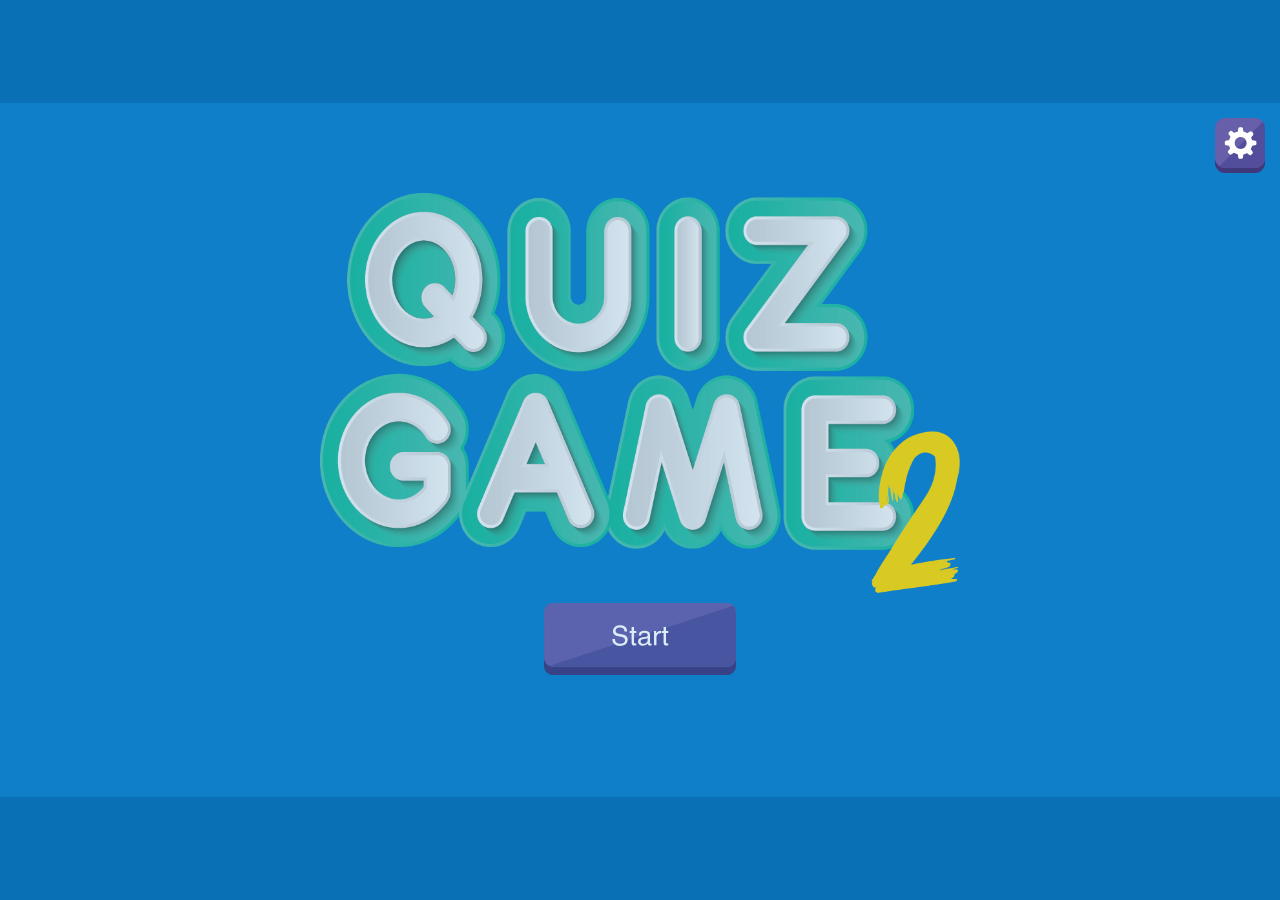
==== index.html @ c89c0999 "code styling" ====
<!DOCTYPE html>
<!--[if lt IE 7]>      <html class="no-js lt-ie9 lt-ie8 lt-ie7"> <![endif]-->
<!--[if IE 7]>         <html class="no-js lt-ie9 lt-ie8"> <![endif]-->
<!--[if IE 8]>         <html class="no-js lt-ie9"> <![endif]-->
<!--[if gt IE 8]><!-->
<html class="no-js">
  <!--<![endif]-->
  <head>
    <meta charset="utf-8" />
    <meta http-equiv="X-UA-Compatible" content="IE=edge" />
    <title>Quiz Game 2</title>

    <meta name="Title" content="Quiz Game 2" />
    <meta
      name="description"
      content="Quiz Game 2 is a HTML5 game with free general knowledge quiz questions and multiple choice answers, it is rebuild without canvas which can support responsive for landscape and portrait layout, and include the new fill in the blank and video question."
    />
    <meta
      name="keywords"
      content="quiz, game, multiple, knowledge, questions, choice, answers, layout, input, fill, blank, landscape, portrait"
    />

    <!-- for Facebook -->
    <meta property="og:title" content="Quiz Game 2" />
    <meta property="og:site_name" content="Quiz Game 2" />
    <meta
      property="og:image"
      content="http://demonisblack.com/code/2017/quizgame2/game/share.jpg"
    />
    <meta
      property="og:url"
      content="http://demonisblack.com/code/2017/quizgame2/game/"
    />
    <meta
      property="og:description"
      content="Quiz Game 2 is a HTML5 game with free general knowledge quiz questions and multiple choice answers, it is rebuild without canvas which can support responsive for landscape and portrait layout, and include the new fill in the blank and video question."
    />

    <!-- for Twitter -->
    <meta name="twitter:title" content="Quiz Game 2" />
    <meta
      name="twitter:description"
      content="Quiz Game 2 is a HTML5 game with free general knowledge quiz questions and multiple choice answers, it is rebuild without canvas which can support responsive for landscape and portrait layout, and include the new fill in the blank and video question."
    />
    <meta
      name="twitter:image"
      content="http://demonisblack.com/code/2017/quizgame2/game/share.jpg"
    />

    <meta
      name="viewport"
      content="width=device-width, initial-scale=1, user-scalable=no"
    />
    <script>
      if (navigator.userAgent.match(/IEMobile\/10\.0/)) {
        var msViewportStyle = document.createElement("style");
        msViewportStyle.appendChild(
          document.createTextNode("@-ms-viewport{width:device-width}")
        );
        document.getElementsByTagName("head")[0].appendChild(msViewportStyle);
      }
    </script>

    <link rel="shortcut icon" href="icon.ico" type="image/x-icon" />
    <link rel="stylesheet" href="css/normalize.css" />
    <link
      href="https://fonts.googleapis.com/css?family=Raleway"
      rel="stylesheet"
    />
    <link rel="stylesheet" href="css/main.css" />
    <script src="js/vendor/modernizr-2.6.2.min.js"></script>
  </head>
  <body>
    <!-- PERCENT LOADER START-->
    <div id="mainLoader">
      <img src="assets/loader.png" /><br /><span>0</span>
    </div>
    <!-- PERCENT LOADER END-->

    <!-- ROTATE INSTRUCTION START-->
    <div id="rotateHolder">
      <div class="mobileRotate">
        <div class="rotateDesc">
          <div class="rotateImg rotatePortrait">
            <img src="assets/rotate.png" />
          </div>
          <span></span>
        </div>
      </div>
    </div>
    <!-- ROTATE INSTRUCTION END-->

    <!-- CONTENT START-->
    <div id="mainHolder">
      <div id="option" class="fitImg">
        <div id="buttonOption" class="buttonClick buttonIcon buttonOptionOff">
          <img
            class="optionOff"
            alt="Close"
            src="assets/button_option_close.svg"
          /><img class="optionOn" alt="Option" src="assets/button_option.svg" />
        </div>
        <div id="optionList" style="display: none;">
          <div
            id="buttonFullscreen"
            class="buttonClick buttonIcon buttonFullscreen"
          >
            <img alt="Fullscreen" src="assets/button_fullscreen.svg" />
          </div>
          <div
            id="buttonSound"
            class="buttonClick buttonIcon buttonSound buttonSoundOn"
          >
            <img
              class="soundOff"
              alt="Sound Off"
              src="assets/button_sound_off.svg"
            /><img
              class="soundOn"
              alt="Sound On"
              src="assets/button_sound_on.svg"
            />
          </div>
          <div id="buttonExit" class="buttonClick buttonIcon buttonExit">
            <img alt="Exit" src="assets/button_exit.svg" />
          </div>
        </div>
      </div>

      <div id="logoHolder">
        <div class="mainContent fitImg">
          <div class="logo"><img src="assets/logo.png" /></div>
          <div class="preloadText fontPreload resizeFont"></div>
          <div id="buttonStart" class="startImg buttonClick">
            <img alt="Start" src="assets/button_start.svg" />
          </div>
        </div>
      </div>

      <div id="confirmHolder" class="overlayBg">
        <div class="confirmContent">
          <div
            class="message fontMessage resizeFont ignorePadding"
            data-fontSize="30"
            data-lineHeight="30"
          >
            Are you sure you want to quit the game?
          </div>
          <div id="buttonOk" class="okImg buttonClick fitImg">
            <img alt="Ok" src="assets/button_ok.svg" />
          </div>
          <div id="buttonCancel" class="cancelImg buttonClick fitImg">
            <img alt="Cancel" src="assets/button_cancel.svg" />
          </div>
        </div>
      </div>

      <div id="categoryHolder">
        <div class="categoryContent fitImg">
          <div id="buttonNextCat" class="nextImg buttonClick fitImg">
            <img alt="Next" src="assets/button_next.svg" />
          </div>
          <div id="buttonPrevCat" class="prevImg buttonClick fitImg">
            <img alt="Previous" src="assets/button_prev.svg" />
          </div>
          <ul id="categoryList"></ul>
        </div>
      </div>

      <div id="gameHolder">
        <div id="gameStatus" class="fitImg">
          <div class="gameTotal fontStatus">
            <div
              class="gameQuestionStatus resizeFont"
              data-fontSize="30"
              data-lineHeight="30"
            >
              1/18
            </div>
            <img
              class="soundOn"
              alt="Questions"
              src="assets/item_question.svg"
            />
          </div>
          <div class="gameTimer fontStatus">
            <div
              class="gameTimerStatus resizeFont"
              data-fontSize="30"
              data-lineHeight="30"
            >
              35
            </div>
            <img class="soundOn" alt="Timer" src="assets/item_timer.svg" />
          </div>
        </div>

        <div id="questionLoaderHolder"></div>

        <div id="questionHolder">
          <div class="questionText fontQuestion">
            How much is 150% of 50<br />How much is 150% of 50
          </div>
        </div>

        <div id="questionResultHolder">
          <div id="explanationHolder"></div>
          <div class="questionResultText fontCorrectWrong"></div>
          <div
            id="buttonNextQues"
            class="nextImg fontCorrectWrong buttonClick fitImg"
          >
            <img src="assets/button_next.svg" />
          </div>
          <div
            id="buttonPreviewQues"
            class="previewImg fontCorrectWrong buttonClick fitImg"
          >
            <img src="assets/button_preview.svg" />
          </div>
        </div>
      </div>

      <div id="resultHolder">
        <div class="resultExtra overlayBg fitImg">
          <div class="submitContent">
            <div
              class="fontSubmitTitle resizeFont submitTitle"
              data-fontSize="50"
              data-lineHeight="50"
            ></div>
            <div class="fontLabel label resizeFont">Name:</div>
            <input
              id="uName"
              name="uName"
              type="text"
              class="fontInput resizeFont"
            />
            <div class="fontLabel label resizeFont">Email:</div>
            <input
              id="uEmail"
              name="uEmail"
              type="text"
              class="fontInput resizeFont"
            />
            <div class="action">
              <div id="buttonSubmit" class="buttonSubmit buttonClick">
                <img alt="Submit" src="assets/button_submit.svg" />
              </div>
              <div
                id="buttonCancelSubmit"
                class="buttonCancelSubmit buttonClick"
              >
                <img alt="Cancel" src="assets/button_cancel.svg" />
              </div>
            </div>
          </div>
          <div class="scoreContent">
            <div
              class="fontScoreTitle resizeFont scoreTitle"
              data-fontSize="50"
              data-lineHeight="50"
            ></div>
            <ul class="scoreList"></ul>
            <div id="buttonScorePrev" class="buttonScorePrev buttonClick">
              <img alt="Prev" src="assets/button_score_prev.svg" />
            </div>
            <div id="buttonBack" class="buttonBack buttonClick">
              <img alt="Back" src="assets/button_back.svg" />
            </div>
            <div id="buttonScoreNext" class="buttonScoreNext buttonClick">
              <img alt="Next" src="assets/button_score_next.svg" />
            </div>
          </div>
        </div>

        <div class="resultContent fitImg">
          <div class="itemWinnerCup"><img src="assets/item_cup.svg" /></div>

          <div
            id="resultScore"
            class="fontResultScore fontScore resizeFont"
            data-fontSize="50"
            data-lineHeight="50"
          >
            100
          </div>
          <div class="option singleOption">
            <ul>
              <li id="buttonReplay" class="buttonClick fitImg">
                <img alt="Replay" src="assets/button_replay.svg" />
              </li>
              <li id="buttonSave" class="buttonClick fitImg">
                <img alt="Save" src="assets/button_save.svg" />
              </li>
              <li id="buttonScore" class="buttonClick fitImg">
                <img alt="Scoreboard" src="assets/button_score.svg" />
              </li>
            </ul>
          </div>
          <div id="shareOption" class="share">
            <div
              class="fontShare resizeFont"
              data-fontSize="30"
              data-lineHeight="30"
            >
              Share you score
            </div>
            <ul>
              <li id="buttonFacebook" class="buttonClick fitImg">
                <img alt="Facebook" src="assets/button_facebook.svg" />
              </li>
              <li id="buttonTwitter" class="buttonClick fitImg">
                <img alt="Twitter" src="assets/button_twitter.svg" />
              </li>
              <li id="buttonWhatsapp" class="buttonClick fitImg">
                <img alt="Google" src="assets/button_whatsapp.svg" />
              </li>
            </ul>
          </div>
        </div>
      </div>
    </div>
    <!-- CONTENT END-->

    <script src="//ajax.googleapis.com/ajax/libs/jquery/1.12.4/jquery.min.js"></script>
    <script>
      window.jQuery ||
        document.write(
          '<script src="js/vendor/jquery-1.12.4.min.js"><\/script>'
        );
    </script>
    <script src="//ajax.googleapis.com/ajax/libs/jqueryui/1.12.1/jquery-ui.min.js"></script>
    <script>
      window.jQuery ||
        document.write('<script src="js/vendor/jquery-ui.min.js"><\/script>');
    </script>

    <script src="js/vendor/jquery.ui.touch-punch.min.js"></script>
    <script src="js/vendor/detectmobilebrowser.js"></script>
    <script src="js/vendor/createjs-2015.11.26.min.js"></script>
    <script src="js/vendor/TweenMax.min.js"></script>

    <script src="js/plugins.js"></script>
    <script src="js/sound.js"></script>
    <script src="js/score.js"></script>
    <script src="js/game.js"></script>
    <script src="js/mobile.js"></script>
    <script src="js/main.js"></script>
    <script src="js/loader.js"></script>
    <script src="js/init.js"></script>
  </body>

  <script
    async
    src="https://www.googletagmanager.com/gtag/js?id=UA-86567323-39"
  ></script>
  <script>
    window.dataLayer = window.dataLayer || [];
    function gtag() {
      dataLayer.push(arguments);
    }
    gtag("js", new Date());

    gtag("config", "UA-86567323-13");
  </script>
</html>
---- css/main.css ----
/* ==========================================================================
   Base styles: opinionated defaults
   ========================================================================== */
html,
button,
input,
select,
textarea {
  color: #222;
}
html {
  font-size: 1em;
  line-height: 1.4;
}
/*
 * Remove text-shadow in selection highlight: h5bp.com/i
 * These selection rule sets have to be separate.
 * Customize the background color to match your design.
 */
::-moz-selection {
  background: #b3d4fc;
  text-shadow: none;
}
::selection {
  background: #b3d4fc;
  text-shadow: none;
}
/*
 * A better looking default horizontal rule
 */
hr {
  display: block;
  height: 1px;
  border: 0;
  border-top: 1px solid #ccc;
  margin: 1em 0;
  padding: 0;
}
/*
 * Remove the gap between images, videos, audio and canvas and the bottom of
 * their containers: h5bp.com/i/440
 */
audio,
canvas,
img,
video {
  vertical-align: middle;
}
/*
 * Remove default fieldset styles.
 */
fieldset {
  border: 0;
  margin: 0;
  padding: 0;
}
/*
 * Allow only vertical resizing of textareas.
 */
textarea {
  resize: vertical;
}

/* ==========================================================================
   Main styles
   ========================================================================== */

@font-face {
  font-family: "alcubierreregular";
  src: url("fonts/alcubierre-webfont.woff2") format("woff2"),
    url("fonts/alcubierre-webfont.woff") format("woff");
  font-weight: normal;
  font-style: normal;
}

html {
  -webkit-tap-highlight-color: rgba(0, 0, 0, 0);
  -webkit-user-select: none;
  -webkit-touch-callout: none;
  background: #0970b5;
}

/*-- Percent Loader -- */
#mainLoader {
  position: absolute;
  z-index: 5;
  display: none;
  font-size: 30px;
  line-height: 30px;
  color: #fff;
  text-align: center;
  width: 100%;
  font-family: "alcubierreregular";
}

/*-- Mobile Rotate Instruction -- */
#rotateHolder {
  position: absolute;
  width: 100%;
  height: 100%;
  background-color: #0970b5;
  z-index: 1000;
  display: none;
}
.mobileRotate {
  width: 200px;
  height: auto;
  position: absolute;
  text-align: center;
  top: 45%;
  left: calc(50% - 100px);
}
.rotateImg {
  margin-bottom: 10px;
}
.rotateDesc {
  color: #fff;
  font-size: 20px;
  line-height: 20px;
  font-family: "alcubierreregular";
}
.rotatePortrait {
  animation: spinPortrait 0.5s linear infinite;
}
.rotateLandscape {
  animation: spinLandscape 0.5s linear infinite;
}

@keyframes spinPortrait {
  0% {
    transform: rotate(-90deg);
  }
  50% {
    transform: rotate(0deg);
  }
  100% {
    transform: rotate(0deg);
  }
}

@keyframes spinLandscape {
  50% {
    transform: rotate(90deg);
  }
  100% {
    transform: rotate(90deg);
  }
}

/*-- Content Wrapper -- */
#mainHolder {
  position: relative;
  width: 100%;
  height: 100%;
  display: none;
  background: #107fc9;
}
#option {
  position: absolute;
  right: 0;
  z-index: 5;
  margin: 15px;
}
.buttonFullscreen,
.buttonSound,
.buttonExit {
  margin: 5px 0px;
}
.buttonSoundOn .soundOff {
  display: block;
}
.buttonSoundOn .soundOn {
  display: none;
}
.buttonSoundOff .soundOn {
  display: block;
}
.buttonSoundOff .soundOff {
  display: none;
}

.buttonOptionOn .optionOff {
  display: block;
}
.buttonOptionOn .optionOn {
  display: none;
}
.buttonOptionOff .optionOn {
  display: block;
}
.buttonOptionOff .optionOff {
  display: none;
}

.buttonIcon {
  width: 100%;
}
.fontLoader {
  font-family: "alcubierreregular";
  font-size: 25px;
  line-height: 25px;
  color: #fff;
}

/*-- Logo Wrapper -- */
#logoHolder {
  display: table;
  position: absolute;
  height: 100%;
  width: 100%;
  color: #fff;
  text-align: center;
}
.logo {
  width: 50%;
  margin: auto;
  padding-top: 7%;
}
#logoHolder .preloadText {
  margin-top: 10px;
}
#logoHolder .startImg {
  width: 15%;
  margin: auto;
  margin-top: 10px;
}

/*-- Confirm Wrapper -- */
#confirmHolder {
  width: 100%;
  height: 100%;
  margin: auto;
  position: absolute;
  overflow: hidden;
  z-index: 1000;
}
.confirmContent .message {
  position: absolute;
  background: #107fc9;
  width: 50%;
  height: 30%;
  left: 25%;
  top: 30%;
  text-align: center;
  -webkit-border-radius: 20px;
  -moz-border-radius: 20px;
  border-radius: 20px;
  color: #fff;
  padding: 5% 10%;
}
.confirmContent .okImg {
  position: absolute;
  width: 20%;
  top: 63%;
  left: 29%;
}
.confirmContent .cancelImg {
  position: absolute;
  width: 20%;
  top: 63%;
  right: 29%;
}
.overlayBg {
  background: url(../assets/bg_pixel.png) repeat;
}

/*-- Category Wrapper -- */
#questionLoaderHolder {
  width: 100%;
  height: 100%;
  margin: auto;
  position: relative;
  overflow: hidden;
  background: url(../assets/ajax-loader.gif) center no-repeat;
}

/*-- Category Wrapper -- */
#categoryHolder {
  width: 100%;
  height: 100%;
  margin: auto;
  position: relative;
  overflow: hidden;
}
.categoryContent ul {
  list-style: none;
  padding: 0;
  margin: 0;
  color: #fff;
  width: 80%;
  margin: auto;
  padding-top: 5%;
}
.categoryContent li {
  width: 29%;
  float: left;
  margin: 0 2%;
}
.categoryContent .categoryTitle {
  padding: 5%;
  text-align: center;
}
.categoryContent .nextImg {
  position: absolute;
  width: 5%;
  top: 75%;
  right: 44%;
}
.categoryContent .prevImg {
  position: absolute;
  width: 5%;
  top: 75%;
  left: 44%;
}

/*-- Question Wrapper -- */
#gameHolder {
  width: 100%;
  height: 100%;
  margin: auto;
  position: relative;
  overflow: hidden;
}
#gameStatus {
  position: absolute;
  top: 0;
  left: 0;
  margin: 15px;
  width: 100%;
  height: 100%;
}
#gameStatus .gameTotal {
  position: absolute;
  top: 0;
  left: 0;
  width: 9%;
}
#gameStatus .gameTimer {
  position: absolute;
  top: 0;
  left: 41%;
  width: 15%;
  text-align: center;
}
.gameQuestionStatus {
  position: absolute;
  top: 18%;
  text-align: center;
  color: #524e9a;
  width: 100%;
}
.gameTimerStatus {
  position: absolute;
  top: 18%;
  text-align: center;
  color: #524e9a;
  width: 100%;
  left: 18%;
}

#questionHolder {
  position: relative;
  width: 100%;
  height: 100%;
}
#questionHolder .question {
  position: absolute;
  width: 100%;
  white-space: pre-line;
}
#bgHolder {
  position: absolute;
  width: 100%;
  height: 100%;
}
#bgHolder .background {
  position: absolute;
  width: 100%;
}
#videoHolder {
  position: absolute;
}
#answerHolder {
  position: absolute;
  width: 100%;
  height: 100%;
}
#answerHolder .answer {
  position: absolute;
  width: 100%;
  white-space: pre-line;
}
#answerHolder .drop,
#answerHolder .dropLabel {
  position: absolute;
  width: 100%;
  white-space: pre-line;
}
#answerHolder .answerFocus {
  z-index: 100;
}
#inputHolder {
  position: absolute;
  width: 100%;
  height: 100%;
}
#inputHolder .input {
  position: absolute;
  width: 100%;
}
#inputHolder input {
  border: none;
  -webkit-box-sizing: border-box; /* Safari/Chrome, other WebKit */
  -moz-box-sizing: border-box; /* Firefox, other Gecko */
  box-sizing: border-box; /* Opera/IE 8+ */
}
#groupHolder {
  position: absolute;
  width: 100%;
  height: 100%;
}
#groupHolder .groupDrop,
#groupHolder .groupDropLabel {
  position: absolute;
  width: 100%;
  white-space: pre-line;
}

#questionResultHolder {
  position: relative;
  width: 100%;
  height: 100%;
}
.questionResultText,
.nextImg,
.previewImg {
  position: absolute;
}
#questionResultHolder .nextImg {
  top: 65%;
  width: 6%;
  left: 52%;
}
#questionResultHolder .previewImg {
  top: 65%;
  width: 6%;
  left: 44%;
}
#explanationHolder {
  position: absolute;
  width: 100%;
  height: 100%;
}
#explanationHolder .explanation {
  position: absolute;
  width: 100%;
}

/*-- Result Wrapper -- */
#resultHolder {
  display: table;
  position: absolute;
  height: 100%;
  width: 100%;
}
.resultContent {
  width: 40%;
  margin: auto;
  text-align: center;
  color: #fff;
}
.itemWinnerCup {
  width: 50%;
  margin: auto;
  padding-top: 20%;
}
.share {
  margin-top: 5%;
}
.share ul {
  list-style: none;
  margin: 0;
  padding: 0;
  margin-top: 10px;
}
.share li {
  width: 13%;
  margin: 0 3px;
  display: inline-block;
}
.option {
  margin-top: 5%;
}
.option ul {
  list-style: none;
  margin: 0;
  padding: 0;
}
.option li {
  width: 13%;
  margin: 0 3px;
  display: inline-block;
}
.singleOption li:nth-child(2),
.singleOption li:nth-child(3) {
  display: none;
}
.NoSaveOption li:nth-child(2) {
  display: none;
}

/*-- Scoreboard -- */
.resultExtra {
  width: 100%;
  height: 100%;
  position: absolute;
  margin: auto;
  text-align: center;
  color: #fff;
  display: none;
}
.scoreContent,
.submitContent {
  position: relative;
  background: #107fc9;
  width: 85%;
  height: 90%;
  display: none;
  -webkit-border-radius: 25px;
  -moz-border-radius: 25px;
  border-radius: 25px;
  margin: auto;
  margin-top: 2%;
}
.scoreTitle {
  padding: 2% 0;
}
ul.scoreList {
  list-style: none;
  padding: 0;
  margin: auto;
  width: 90%;
  position: relative;
  height: 62%;
}
ul.scoreList li {
  height: 8.5%;
  width: 100%;
  padding: 0.5% 2%;
  display: table;
}
ul.scoreList li .list {
  display: table-cell;
}
ul.scoreList li:nth-child(odd) {
  background: #32bbe0;
}

.buttonScorePrev {
  position: absolute;
  width: 15%;
  bottom: 10%;
  left: 4%;
}
.buttonScoreNext {
  position: absolute;
  width: 15%;
  bottom: 10%;
  right: 4%;
}
.buttonBack {
  width: 20%;
  margin: auto;
}
.submitTitle {
  padding: 5% 0;
}
.submitContent .label,
.submitContent input {
  margin: 1% 0;
  text-align: center;
}
.action {
  width: 40%;
  margin: 3% auto;
}
.buttonSubmit {
  float: left;
  width: 48%;
}
.buttonCancelSubmit {
  float: right;
  width: 48%;
}

.fontStatus {
  font-family: "Raleway";
  font-size: 30px;
  line-height: 30px;
  color: #fff;
}
.fontQuestion {
  font-family: "Raleway";
}
.fontAnswer {
  font-family: "Raleway";
}
.fontInput {
  font-family: "Raleway";
}
.fontCorrectWrong {
  font-family: "Raleway";
}
.fontResultScore {
  font-family: "Raleway";
}
.fontShare {
  font-family: "Raleway";
}
.fontCategory {
  font-family: "Raleway";
}
.fontMessage {
  font-family: "Raleway";
}
.fontPreload {
  font-family: "Raleway";
}
.fontScoreTitle {
  font-family: "Raleway";
}
.fontScoreList {
  font-family: "Raleway";
}
.fontLabel {
  font-family: "Raleway";
}
.fontInput {
  font-family: "Raleway";
}

/*-- Form Wrapper -- */
#editWrapper {
  display: none;
}
#floatForm {
  position: absolute;
  left: 0;
  top: 0;
  z-index: 100;
  background: #4da6ff;
  padding: 15px;
  color: #fff;
  width: 280px;
  border: #fff solid 2px;
}
#floatForm {
  font-size: 12px;
}
#floatForm #questionWrapper,
#floatForm #answersWrapper,
#floatForm #inputsWrapper,
#floatForm #explanationWrapper,
#floatForm #sortWrapper,
#floatForm #templateWrapper,
#floatForm #videoWrapper,
#floatForm #categoryWrapper,
#floatForm #sortAnswerWrapper,
#floatForm #groupsWrapper {
  background: #0080ff;
  padding: 10px;
}
#floatForm .innerWrapper {
  background: #4da6ff;
  padding: 10px;
}

#floatForm input.button,
#floatForm select.half,
#floatForm label {
  width: 49%;
}
#floatForm .formRow {
  height: 25px;
}
#floatForm .extraHeight {
  height: 55px;
}
#floatForm .formRow input,
#floatForm .formRow select {
  float: right;
  width: 48%;
}
#floatForm .formRow label {
  float: left;
  width: 48%;
}

#floatForm input {
  width: 100%;
  font-size: 12px;
}
#floatForm textarea {
  float: left;
  width: 100%;
  resize: none;
}
#floatForm select,
#floatForm option {
  width: 100%;
}

.editBorder .question,
.editBorder #videoHolder,
.editBorder .dropLabel,
.editBorder .groupDropLabel,
.editBorder .explanation {
  outline: #fff000 dashed 2px;
}
.editBorder .buttonClick,
.editBorder input {
  outline: #f90 dashed 2px;
}

.editFrontIndex {
  z-index: 1000;
}
.editSecondIndex {
  z-index: 500;
}
.editDrag {
  position: absolute;
}
.editDrag:hover {
  outline: 1px dashed #ccc;
}
.editDrag .ui-icon {
  width: 18px;
  height: 18px;
  background: url("../assets/edit_resize.svg");
}

.editBorderFocus {
  animation-name: borderFocus;
  animation-duration: 0.5s;
  animation-iteration-count: infinite;
}
@keyframes borderFocus {
  0% {
    outline: #f90 solid 4px;
  }
  50% {
    outline: #fff solid 4px;
  }
  100% {
    outline: #f90 solid 4px;
  }
}
.editBorderDropFocus {
  animation-name: borderDropFocus;
  animation-duration: 0.5s;
  animation-iteration-count: infinite;
}
@keyframes borderDropFocus {
  0% {
    outline: #15a30e solid 4px;
  }
  50% {
    outline: #fff solid 4px;
  }
  100% {
    outline: #15a30e solid 4px;
  }
}

.buttonClick {
  cursor: pointer;
}
.fitImg img {
  width: 100%;
  height: auto;
}
.ignorePadding {
  border: none;
  -webkit-box-sizing: border-box; /* Safari/Chrome, other WebKit */
  -moz-box-sizing: border-box; /* Firefox, other Gecko */
  box-sizing: border-box; /* Opera/IE 8+ */
}

@media (max-width: 900px) and (orientation: portrait) {
  .logo {
    width: 90%;
    margin: auto;
    padding-top: 30%;
  }
  #logoHolder .startImg {
    width: 50%;
  }

  .confirmContent .message {
    width: 80%;
    height: 20%;
    left: 10%;
    top: 20%;
    padding: 5% 10%;
  }
  .confirmContent .okImg {
    width: 50%;
    top: 43%;
    left: 25%;
  }
  .confirmContent .cancelImg {
    width: 50%;
    top: 57%;
    right: 25%;
  }

  .categoryContent ul {
    padding-top: 15%;
  }
  .categoryContent li {
    width: 45%;
    float: left;
    margin: 0 2.5%;
  }
  .categoryContent .categoryTitle {
    min-height: 50px;
  }
  .categoryContent .nextImg {
    position: absolute;
    width: 15%;
    top: 85%;
    right: 32%;
  }
  .categoryContent .prevImg {
    position: absolute;
    width: 15%;
    top: 85%;
    left: 32%;
  }

  .resultContent {
    width: 70%;
  }

  .scoreContent,
  .submitContent {
    width: 90%;
    margin-top: 15%;
    height: 85%;
  }
  .scoreTitle {
    padding: 8% 0;
  }
  ul.scoreList {
    list-style: none;
    padding: 0;
    margin: auto;
    width: 95%;
    position: relative;
    height: 62%;
  }
  ul.scoreList li {
    height: 9%;
    padding: 2% 2%;
  }

  .buttonScorePrev {
    position: absolute;
    width: 25%;
    bottom: 12%;
    left: 4%;
  }
  .buttonScoreNext {
    position: absolute;
    width: 25%;
    bottom: 12%;
    right: 4%;
  }
  .buttonBack {
    width: 40%;
    margin: auto;
  }

  .submitTitle {
    padding: 15% 0;
  }
  .submitContent .label,
  .submitContent input {
    margin: 2% 0;
  }
  .action {
    width: 40%;
    margin: 3% auto;
  }
  .buttonSubmit {
    float: none;
    width: 100%;
    margin-bottom: 2%;
  }
  .buttonCancelSubmit {
    float: none;
    width: 100%;
  }
}

@media (max-width: 500px) and (orientation: portrait) {
  #option {
    margin: 5px;
    margin-right: 0;
  }
  .buttonIcon {
    width: 80%;
  }

  #gameStatus {
    margin: 5px;
  }
  #gameStatus .gameTotal {
    width: 17%;
  }
  #gameStatus .gameTimer {
    left: 35.5%;
    width: 28%;
  }

  #questionResultHolder .nextImg {
    top: 65%;
    width: 15%;
    left: 52%;
  }
  #questionResultHolder .previewImg {
    top: 65%;
    width: 15%;
    left: 35%;
  }

  .resultContent {
    width: 90%;
  }
  .itemWinnerCup {
    width: 70%;
  }
}

@-webkit-viewport {
  width: device-width;
}
@-moz-viewport {
  width: device-width;
}
@-ms-viewport {
  width: device-width;
}
@-o-viewport {
  width: device-width;
}
@viewport {
  width: device-width;
}

/* ==========================================================================
   Helper classes
   ========================================================================== */
/*
 * Image replacement
 */
.ir {
  background-color: transparent;
  border: 0;
  overflow: hidden;
  /* IE 6/7 fallback */
  *text-indent: -9999px;
}

.ir:before {
  content: "";
  display: block;
  width: 0;
  height: 150%;
}

/*
 * Hide from both screenreaders and browsers: h5bp.com/u
 */
.hidden {
  display: none !important;
  visibility: hidden;
}

/*
 * Hide only visually, but have it available for screenreaders: h5bp.com/v
 */
.visuallyhidden {
  border: 0;
  clip: rect(0 0 0 0);
  height: 1px;
  margin: -1px;
  overflow: hidden;
  padding: 0;
  position: absolute;
  width: 1px;
}

/*
 * Extends the .visuallyhidden class to allow the element to be focusable
 * when navigated to via the keyboard: h5bp.com/p
 */
.visuallyhidden.focusable:active,
.visuallyhidden.focusable:focus {
  clip: auto;
  height: auto;
  margin: 0;
  overflow: visible;
  position: static;
  width: auto;
}

/*
 * Hide visually and from screenreaders, but maintain layout
 */
.invisible {
  visibility: hidden;
}

/*
 * Clearfix: contain floats
 *
 * For modern browsers
 * 1. The space content is one way to avoid an Opera bug when the
 *    `contenteditable` attribute is included anywhere else in the document.
 *    Otherwise it causes space to appear at the top and bottom of elements
 *    that receive the `clearfix` class.
 * 2. The use of `table` rather than `block` is only necessary if using
 *    `:before` to contain the top-margins of child elements.
 */
.clearfix:before,
.clearfix:after {
  content: " "; /* 1 */
  display: table; /* 2 */
}

.clearfix:after {
  clear: both;
}

/*
 * For IE 6/7 only
 * Include this rule to trigger hasLayout and contain floats.
 */
.clearfix {
  *zoom: 1;
}

/* ==========================================================================
   EXAMPLE Media Queries for Responsive Design.
   These examples override the primary ('mobile first') styles.
   Modify as content requires.
   ========================================================================== */

@media only screen and (min-width: 35em) {
  /* Style adjustments for viewports that meet the condition */
}

@media print,
  (-o-min-device-pixel-ratio: 5/4),
  (-webkit-min-device-pixel-ratio: 1.25),
  (min-resolution: 120dpi) {
  /* Style adjustments for high resolution devices */
}

/* ==========================================================================
   Print styles.
   Inlined to avoid required HTTP connection: h5bp.com/r
   ========================================================================== */
@media print {
  * {
    background: transparent !important;
    color: #000 !important;
    box-shadow: none !important;
    text-shadow: none !important;
  }

  a,
  a:visited {
    text-decoration: underline;
  }

  a[href]:after {
    content: " (" attr(href) ")";
  }

  abbr[title]:after {
    content: " (" attr(title) ")";
  }

  .ir a:after,
  a[href^="javascript:"]:after,
  a[href^="#"]:after {
    content: "";
  }

  pre,
  blockquote {
    border: 1px solid #999;
    page-break-inside: avoid;
  }

  thead {
    display: table-header-group;
  }

  tr,
  img {
    page-break-inside: avoid;
  }

  img {
    max-width: 100% !important;
  }

  @page {
    margin: 0.5cm;
  }

  p,
  h2,
  h3 {
    orphans: 3;
    widows: 3;
  }

  h2,
  h3 {
    page-break-after: avoid;
  }
}
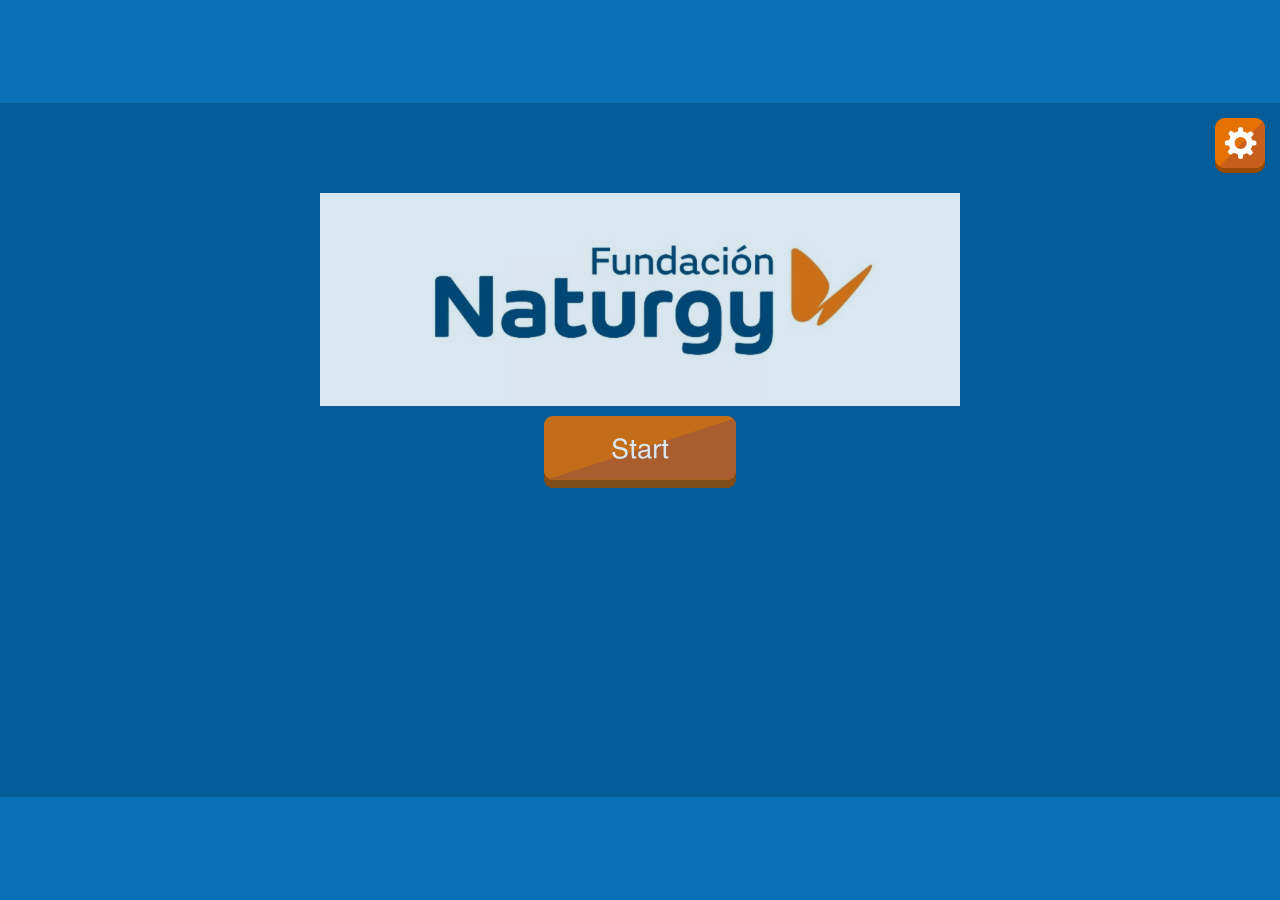
==== commit 110452d9: "botones y categorias" ====
--- a/index.html
+++ b/index.html
@@ -144,7 +144,7 @@
             data-fontSize="30"
             data-lineHeight="30"
           >
-            Are you sure you want to quit the game?
+            ¿Estas seguro que queres abandonar el juego?
           </div>
           <div id="buttonOk" class="okImg buttonClick fitImg">
             <img alt="Ok" src="assets/button_ok.svg" />
--- a/css/main.css
+++ b/css/main.css
@@ -153,7 +153,7 @@
   width: 100%;
   height: 100%;
   display: none;
-  background: #107fc9;
+  background: #035c98;
 }
 #option {
   position: absolute;
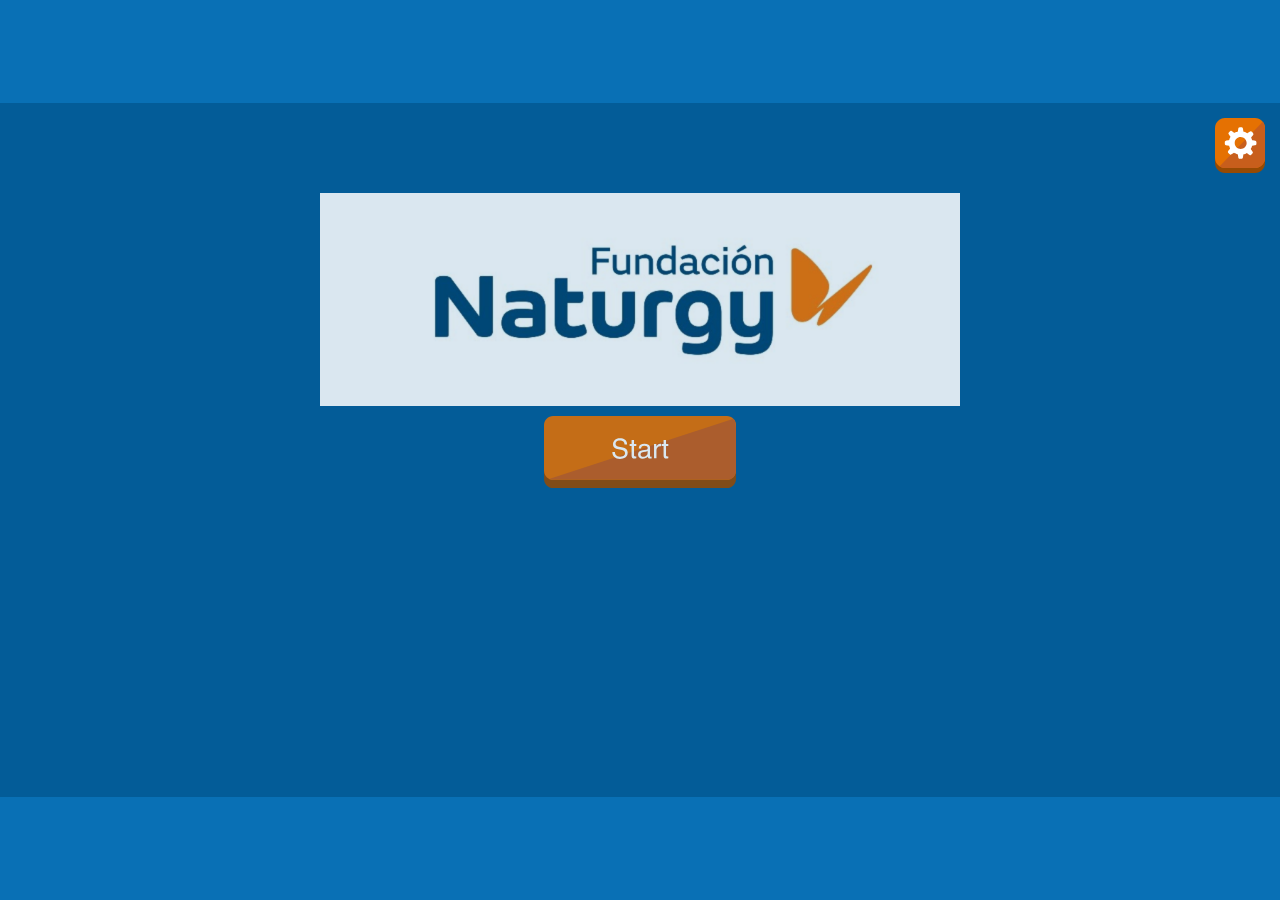
==== commit a36dbafc: "adding sections and first question" ====
--- a/index.html
+++ b/index.html
@@ -8,7 +8,7 @@
   <head>
     <meta charset="utf-8" />
     <meta http-equiv="X-UA-Compatible" content="IE=edge" />
-    <title>Quiz Game 2</title>
+    <title>EcoHouse Quiz Game</title>
 
     <meta name="Title" content="Quiz Game 2" />
     <meta
@@ -304,7 +304,7 @@
               data-fontSize="30"
               data-lineHeight="30"
             >
-              Share you score
+              Comparti tu puntaje y este juego
             </div>
             <ul>
               <li id="buttonFacebook" class="buttonClick fitImg">
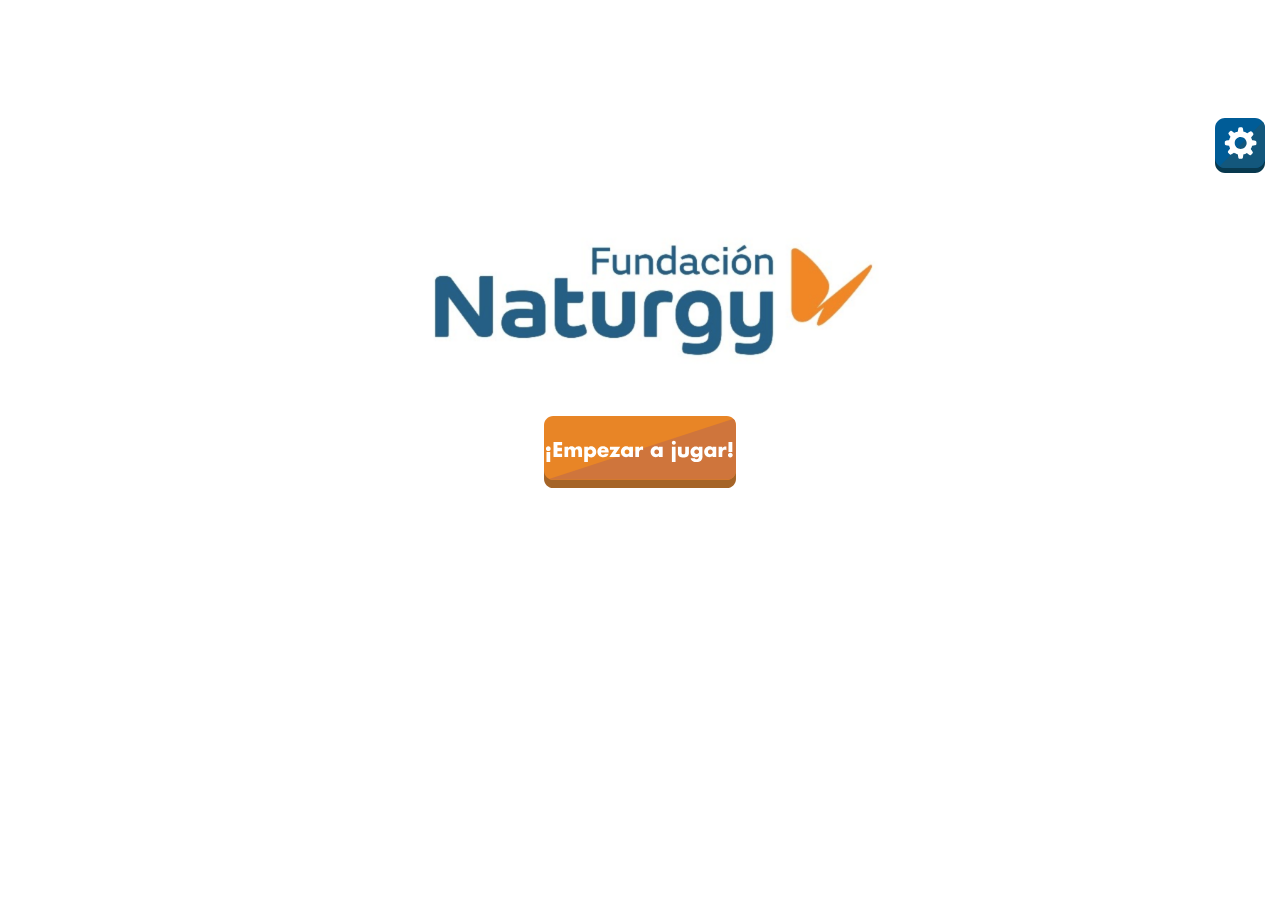
==== commit 0b1c7985: "adding questions for papel, agua y gas" ====
--- a/index.html
+++ b/index.html
@@ -157,12 +157,12 @@
 
       <div id="categoryHolder">
         <div class="categoryContent fitImg">
-          <div id="buttonNextCat" class="nextImg buttonClick fitImg">
+          <!-- <div id="buttonNextCat" class="nextImg buttonClick fitImg">
             <img alt="Next" src="assets/button_next.svg" />
           </div>
           <div id="buttonPrevCat" class="prevImg buttonClick fitImg">
             <img alt="Previous" src="assets/button_prev.svg" />
-          </div>
+          </div> -->
           <ul id="categoryList"></ul>
         </div>
       </div>
--- a/css/main.css
+++ b/css/main.css
@@ -77,7 +77,7 @@
   -webkit-tap-highlight-color: rgba(0, 0, 0, 0);
   -webkit-user-select: none;
   -webkit-touch-callout: none;
-  background: #0970b5;
+  background: #fff;
 }
 
 /*-- Percent Loader -- */
@@ -87,7 +87,7 @@
   display: none;
   font-size: 30px;
   line-height: 30px;
-  color: #fff;
+  color: #0080ff;
   text-align: center;
   width: 100%;
   font-family: "alcubierreregular";
@@ -98,7 +98,7 @@
   position: absolute;
   width: 100%;
   height: 100%;
-  background-color: #0970b5;
+  background-color: #fff;
   z-index: 1000;
   display: none;
 }
@@ -153,7 +153,7 @@
   width: 100%;
   height: 100%;
   display: none;
-  background: #035c98;
+  background: #fff;
 }
 #option {
   position: absolute;
@@ -292,11 +292,12 @@
   padding-top: 5%;
 }
 .categoryContent li {
-  width: 29%;
+  width: 21%;
   float: left;
   margin: 0 2%;
 }
 .categoryContent .categoryTitle {
+  color: #107fc9;
   padding: 5%;
   text-align: center;
 }
@@ -421,6 +422,7 @@
 }
 #groupHolder .groupDrop,
 #groupHolder .groupDropLabel {
+  color: #107fc9 !important;
   position: absolute;
   width: 100%;
   white-space: pre-line;
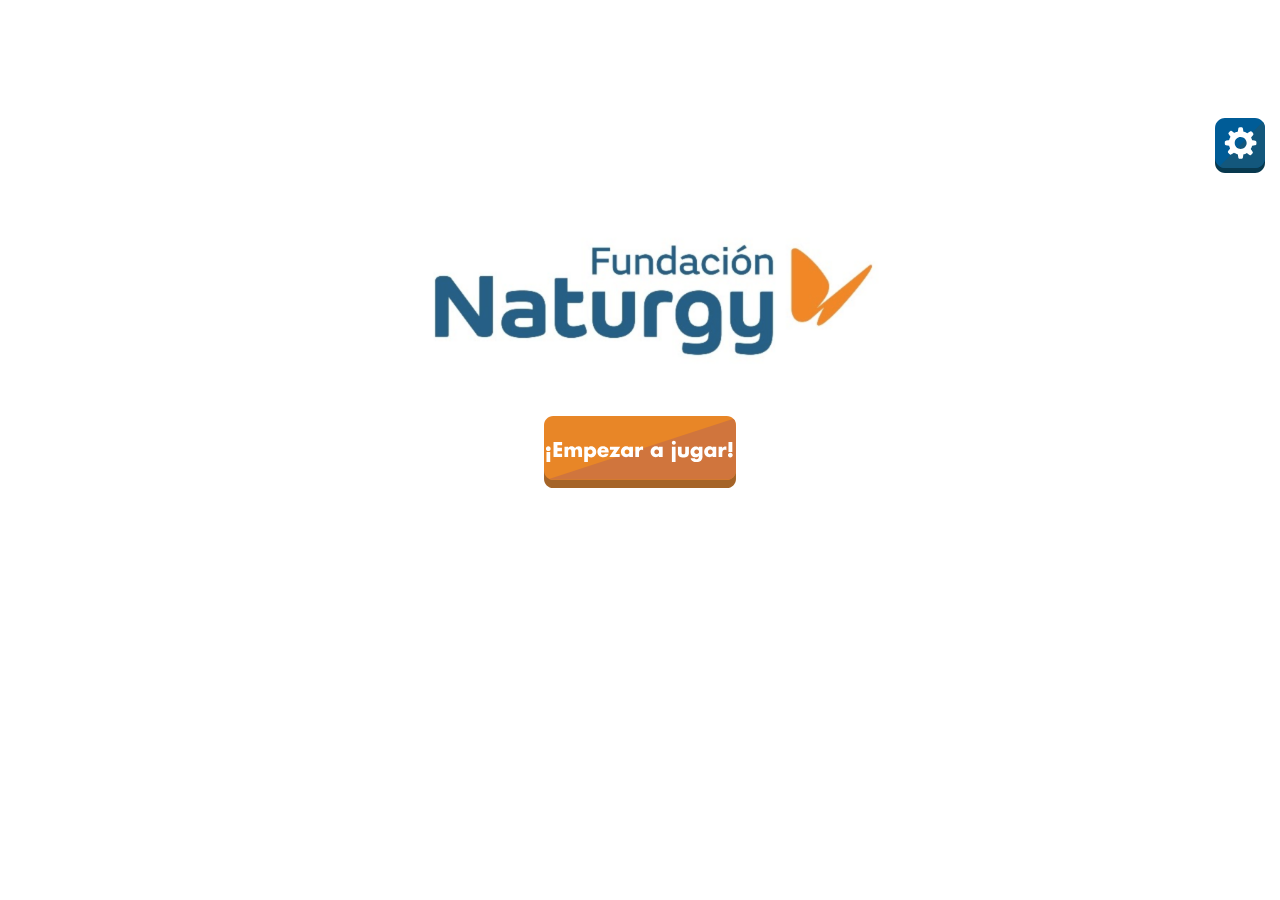
==== commit 22c9dec1: "adding corrections" ====
--- a/index.html
+++ b/index.html
@@ -13,7 +13,7 @@
     <meta name="Title" content="Quiz Game 2" />
     <meta
       name="description"
-      content="Quiz Game 2 is a HTML5 game with free general knowledge quiz questions and multiple choice answers, it is rebuild without canvas which can support responsive for landscape and portrait layout, and include the new fill in the blank and video question."
+      content="EcoHouse quiz game. Un juego para probar tus conocimientos de ecologia."
     />
     <meta
       name="keywords"
@@ -25,26 +25,26 @@
     <meta property="og:site_name" content="Quiz Game 2" />
     <meta
       property="og:image"
-      content="http://demonisblack.com/code/2017/quizgame2/game/share.jpg"
+      content="http://santiagogarzon.github.io/ecohouse-quiz/share.jpg"
     />
     <meta
       property="og:url"
-      content="http://demonisblack.com/code/2017/quizgame2/game/"
+      content="http://santiagogarzon.github.io/ecohouse-quiz/index.html"
     />
     <meta
       property="og:description"
-      content="Quiz Game 2 is a HTML5 game with free general knowledge quiz questions and multiple choice answers, it is rebuild without canvas which can support responsive for landscape and portrait layout, and include the new fill in the blank and video question."
+      content="EcoHouse quiz game. Un juego para probar tus conocimientos de ecologia."
     />
 
     <!-- for Twitter -->
     <meta name="twitter:title" content="Quiz Game 2" />
     <meta
       name="twitter:description"
-      content="Quiz Game 2 is a HTML5 game with free general knowledge quiz questions and multiple choice answers, it is rebuild without canvas which can support responsive for landscape and portrait layout, and include the new fill in the blank and video question."
+      content="EcoHouse quiz game. Un juego para probar tus conocimientos de ecologia."
     />
     <meta
       name="twitter:image"
-      content="http://demonisblack.com/code/2017/quizgame2/game/share.jpg"
+      content="http://santiagogarzon.github.io/ecohouse-quiz/share.jpg"
     />
 
     <meta
--- a/css/main.css
+++ b/css/main.css
@@ -66,9 +66,8 @@
    ========================================================================== */
 
 @font-face {
-  font-family: "alcubierreregular";
-  src: url("fonts/alcubierre-webfont.woff2") format("woff2"),
-    url("fonts/alcubierre-webfont.woff") format("woff");
+  font-family: "FuturaStdBold";
+  src: url("fonts/Futura-Std-Bold.otf") format("opentype");
   font-weight: normal;
   font-style: normal;
 }
@@ -90,7 +89,7 @@
   color: #0080ff;
   text-align: center;
   width: 100%;
-  font-family: "alcubierreregular";
+  font-family: "FuturaStdBold";
 }
 
 /*-- Mobile Rotate Instruction -- */
@@ -117,7 +116,7 @@
   color: #fff;
   font-size: 20px;
   line-height: 20px;
-  font-family: "alcubierreregular";
+  font-family: "FuturaStdBold";
 }
 .rotatePortrait {
   animation: spinPortrait 0.5s linear infinite;
@@ -196,7 +195,7 @@
   width: 100%;
 }
 .fontLoader {
-  font-family: "alcubierreregular";
+  font-family: "FuturaStdBold";
   font-size: 25px;
   line-height: 25px;
   color: #fff;
@@ -334,7 +333,7 @@
   position: absolute;
   top: 0;
   left: 0;
-  width: 9%;
+  width: 10%;
 }
 #gameStatus .gameTimer {
   position: absolute;
@@ -347,14 +346,14 @@
   position: absolute;
   top: 18%;
   text-align: center;
-  color: #524e9a;
+  color: #107fc9;
   width: 100%;
 }
 .gameTimerStatus {
   position: absolute;
   top: 18%;
   text-align: center;
-  color: #524e9a;
+  color: #107fc9;
   width: 100%;
   left: 18%;
 }
@@ -469,7 +468,7 @@
   width: 40%;
   margin: auto;
   text-align: center;
-  color: #fff;
+  color: #107fc9;
 }
 .itemWinnerCup {
   width: 50%;
@@ -518,7 +517,7 @@
   position: absolute;
   margin: auto;
   text-align: center;
-  color: #fff;
+  color: #107fc9;
   display: none;
 }
 .scoreContent,
@@ -596,49 +595,49 @@
 }
 
 .fontStatus {
-  font-family: "Raleway";
+  font-family: "FuturaStdBold";
   font-size: 30px;
   line-height: 30px;
-  color: #fff;
+  color: #107fc9;
 }
 .fontQuestion {
-  font-family: "Raleway";
+  font-family: "FuturaStdBold";
 }
 .fontAnswer {
-  font-family: "Raleway";
+  font-family: "FuturaStdBold";
 }
 .fontInput {
-  font-family: "Raleway";
+  font-family: "FuturaStdBold";
 }
 .fontCorrectWrong {
-  font-family: "Raleway";
+  font-family: "FuturaStdBold";
 }
 .fontResultScore {
-  font-family: "Raleway";
+  font-family: "FuturaStdBold";
 }
 .fontShare {
-  font-family: "Raleway";
+  font-family: "FuturaStdBold";
 }
 .fontCategory {
-  font-family: "Raleway";
+  font-family: "FuturaStdBold";
 }
 .fontMessage {
-  font-family: "Raleway";
+  font-family: "FuturaStdBold";
 }
 .fontPreload {
-  font-family: "Raleway";
+  font-family: "FuturaStdBold";
 }
 .fontScoreTitle {
-  font-family: "Raleway";
+  font-family: "FuturaStdBold";
 }
 .fontScoreList {
-  font-family: "Raleway";
+  font-family: "FuturaStdBold";
 }
 .fontLabel {
-  font-family: "Raleway";
+  font-family: "FuturaStdBold";
 }
 .fontInput {
-  font-family: "Raleway";
+  font-family: "FuturaStdBold";
 }
 
 /*-- Form Wrapper -- */
@@ -801,7 +800,7 @@
 
   .confirmContent .message {
     width: 80%;
-    height: 20%;
+    height: 22%;
     left: 10%;
     top: 20%;
     padding: 5% 10%;
@@ -919,11 +918,11 @@
     margin: 5px;
   }
   #gameStatus .gameTotal {
-    width: 17%;
+    width: 20%;
   }
   #gameStatus .gameTimer {
     left: 35.5%;
-    width: 28%;
+    width: 32%;
   }
 
   #questionResultHolder .nextImg {
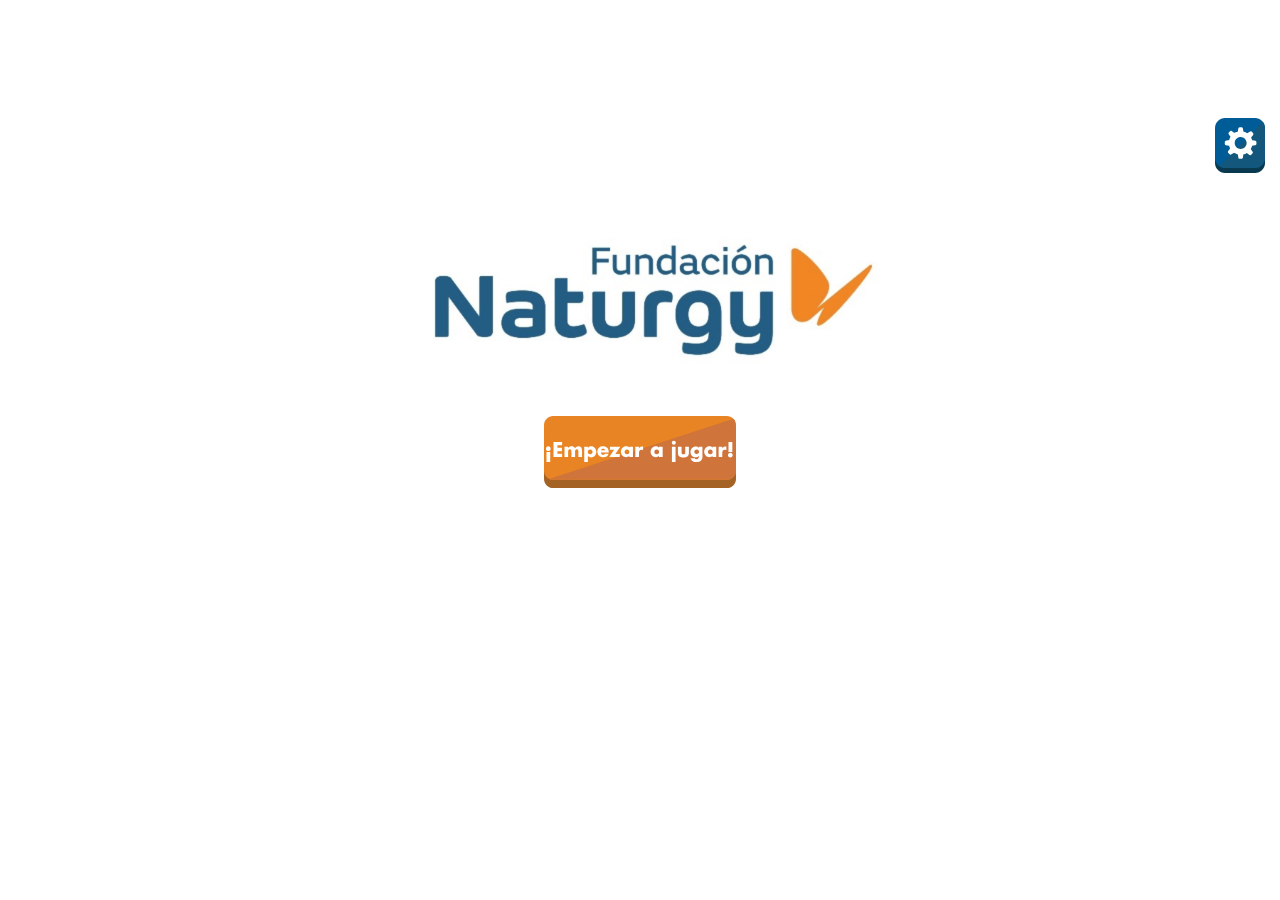
==== commit 20338599: "adding corrections" ====
--- a/index.html
+++ b/index.html
@@ -304,7 +304,7 @@
               data-fontSize="30"
               data-lineHeight="30"
             >
-              Comparti tu puntaje y este juego
+              Compartí tu puntaje y éste juego
             </div>
             <ul>
               <li id="buttonFacebook" class="buttonClick fitImg">
--- a/css/main.css
+++ b/css/main.css
@@ -296,7 +296,7 @@
   margin: 0 2%;
 }
 .categoryContent .categoryTitle {
-  color: #107fc9;
+  color: #005c97;
   padding: 5%;
   text-align: center;
 }
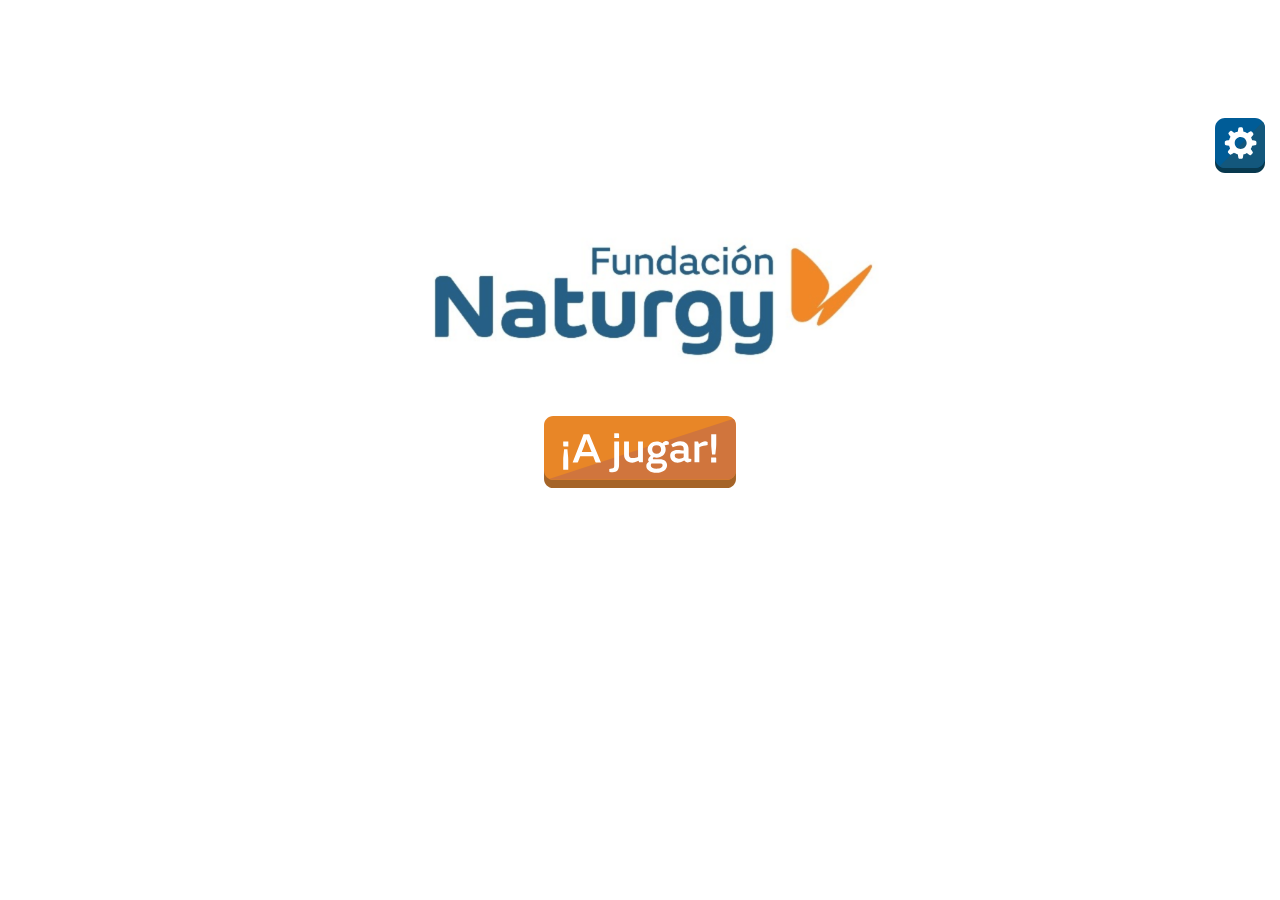
==== commit 1fca148f: "Update index.html" ====
--- a/index.html
+++ b/index.html
@@ -8,12 +8,12 @@
   <head>
     <meta charset="utf-8" />
     <meta http-equiv="X-UA-Compatible" content="IE=edge" />
-    <title>EcoHouse Quiz Game</title>
+    <title>Naturgy</title>
 
     <meta name="Title" content="Quiz Game 2" />
     <meta
       name="description"
-      content="EcoHouse quiz game. Un juego para probar tus conocimientos de ecologia."
+      content="Naturgy quiz game. Un juego para probar tus conocimientos de ecologia."
     />
     <meta
       name="keywords"
@@ -33,14 +33,14 @@
     />
     <meta
       property="og:description"
-      content="EcoHouse quiz game. Un juego para probar tus conocimientos de ecologia."
+      content="Naturgy quiz game. Un juego para probar tus conocimientos de ecologia."
     />
 
     <!-- for Twitter -->
-    <meta name="twitter:title" content="Quiz Game 2" />
+    <meta name="twitter:title" content="Naturgy quiz game" />
     <meta
       name="twitter:description"
-      content="EcoHouse quiz game. Un juego para probar tus conocimientos de ecologia."
+      content="Naturgy quiz game. Un juego para probar tus conocimientos de ecologia."
     />
     <meta
       name="twitter:image"
--- a/css/main.css
+++ b/css/main.css
@@ -66,8 +66,8 @@
    ========================================================================== */
 
 @font-face {
-  font-family: "FuturaStdBold";
-  src: url("fonts/Futura-Std-Bold.otf") format("opentype");
+  font-family: "FsEmericBold";
+  src: url("fonts/FSEmeric-Bold.otf") format("opentype");
   font-weight: normal;
   font-style: normal;
 }
@@ -89,7 +89,7 @@
   color: #0080ff;
   text-align: center;
   width: 100%;
-  font-family: "FuturaStdBold";
+  font-family: "FsEmericBold";
 }
 
 /*-- Mobile Rotate Instruction -- */
@@ -116,7 +116,7 @@
   color: #fff;
   font-size: 20px;
   line-height: 20px;
-  font-family: "FuturaStdBold";
+  font-family: "FsEmericBold";
 }
 .rotatePortrait {
   animation: spinPortrait 0.5s linear infinite;
@@ -195,7 +195,7 @@
   width: 100%;
 }
 .fontLoader {
-  font-family: "FuturaStdBold";
+  font-family: "FsEmericBold";
   font-size: 25px;
   line-height: 25px;
   color: #fff;
@@ -595,49 +595,49 @@
 }
 
 .fontStatus {
-  font-family: "FuturaStdBold";
+  font-family: "FsEmericBold";
   font-size: 30px;
   line-height: 30px;
   color: #107fc9;
 }
 .fontQuestion {
-  font-family: "FuturaStdBold";
+  font-family: "FsEmericBold";
 }
 .fontAnswer {
-  font-family: "FuturaStdBold";
+  font-family: "FsEmericBold";
 }
 .fontInput {
-  font-family: "FuturaStdBold";
+  font-family: "FsEmericBold";
 }
 .fontCorrectWrong {
-  font-family: "FuturaStdBold";
+  font-family: "FsEmericBold";
 }
 .fontResultScore {
-  font-family: "FuturaStdBold";
+  font-family: "FsEmericBold";
 }
 .fontShare {
-  font-family: "FuturaStdBold";
+  font-family: "FsEmericBold";
 }
 .fontCategory {
-  font-family: "FuturaStdBold";
+  font-family: "FsEmericBold";
 }
 .fontMessage {
-  font-family: "FuturaStdBold";
+  font-family: "FsEmericBold";
 }
 .fontPreload {
-  font-family: "FuturaStdBold";
+  font-family: "FsEmericBold";
 }
 .fontScoreTitle {
-  font-family: "FuturaStdBold";
+  font-family: "FsEmericBold";
 }
 .fontScoreList {
-  font-family: "FuturaStdBold";
+  font-family: "FsEmericBold";
 }
 .fontLabel {
-  font-family: "FuturaStdBold";
+  font-family: "FsEmericBold";
 }
 .fontInput {
-  font-family: "FuturaStdBold";
+  font-family: "FsEmericBold";
 }
 
 /*-- Form Wrapper -- */
